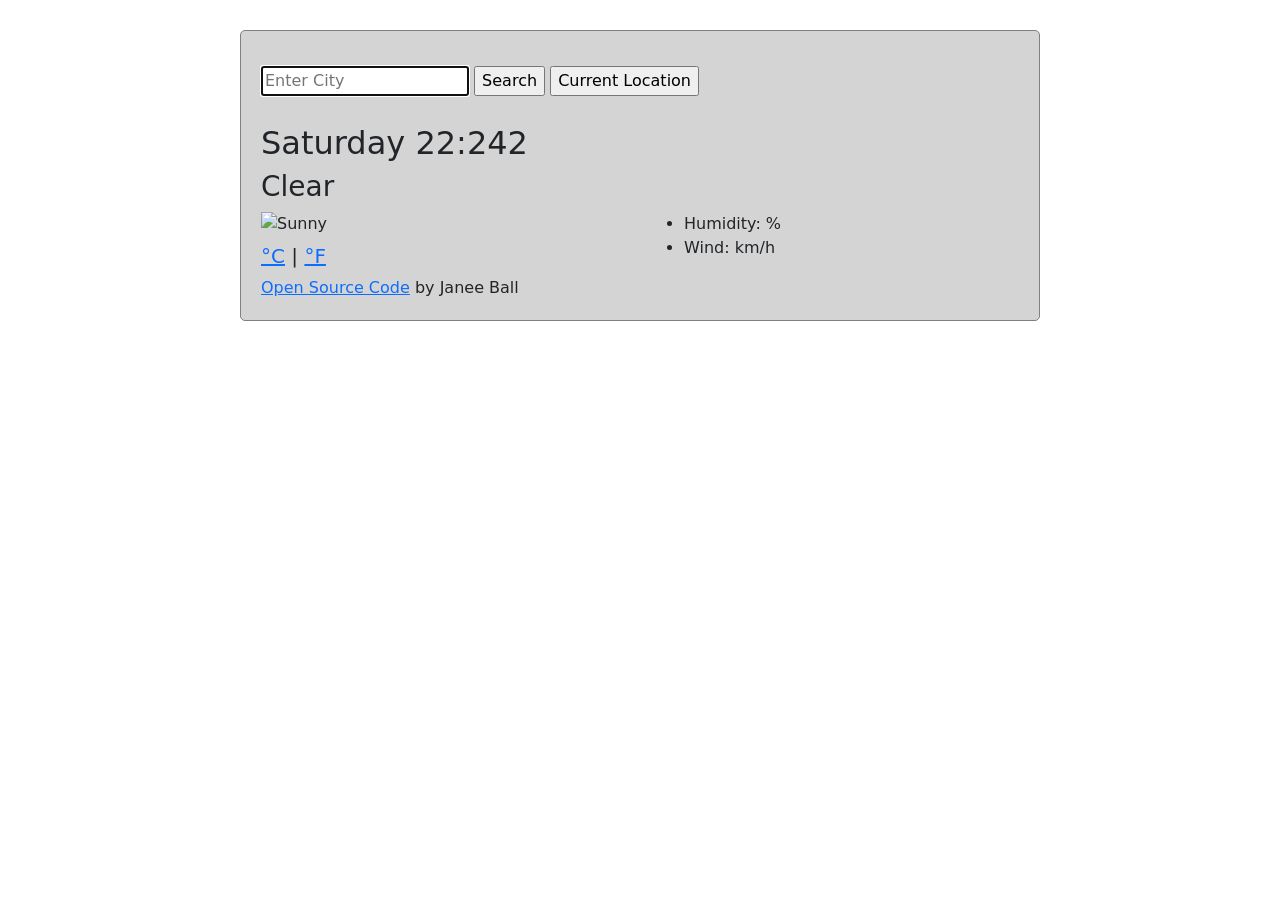
==== index.html @ 977ae64b "Added api integration for humidity and wind" ====
<!DOCTYPE html>
<html lang="en">
  <head>
    <meta charset="UTF-8" />
    <meta http-equiv="X-UA-Compatible" content="IE=edge" />
    <meta name="viewport" content="width=device-width, initial-scale=1.0" />
    <script src="https://unpkg.com/axios/dist/axios.min.js"></script>
    <title>Janee's Weather App</title>
    <link
      href="https://cdn.jsdelivr.net/npm/bootstrap@5.1.3/dist/css/bootstrap.min.css"
      rel="stylesheet"
      integrity="sha384-1BmE4kWBq78iYhFldvKuhfTAU6auU8tT94WrHftjDbrCEXSU1oBoqyl2QvZ6jIW3"
      crossorigin="anonymous"
    />
    <link rel="stylesheet" href="src/style.css" />
    <script
      src="https://kit.fontawesome.com/61d5349bb4.js"
      crossorigin="anonymous"
      src="script.js"
    ></script>
  </head>
  <body>
    <div class="container"></div>
    <div class="weather-app">
      <form id="search-input">
        <input
          type="text"
          placeholder="Enter City"
          autocomplete="off"
          autofocus="on"
          id="city-input"
        />
        <input type="submit" value="Search" />
        <input type="submit" value="Current Location" id="current" />
      </form>
      <h1 id="place" Pontotoc, MS></h1>
      <h2>Sunday 8:45</h2>
      <h3 id="description">Clear</h3>
      <div class="row">
        <div class="col-md-6">
          <img
            src="https://ssl.gstatic.com/onebox/weather/64/sunny.png"
            alt="Sunny"
            id="icon"
          />
          <h3 id="temp" class="temperature" 21°></h3>
          <h5>
            <a id="Celsius" href="#">°C</a> | <a id="Fahrenheit" href="#">°F</a>
          </h5>
        </div>
        <div class="col-md-6">
          <ul>
            <li>Humidity: <span id="humidity"></span>%</li>
            <li>Wind: <span id="wind"></span> km/h</li>
          </ul>
        </div>
      </div>

      <a href="https://github.com/ashleyjanee/Janee-Weather-App"
        >Open Source Code</a
      >
      by Janee Ball
    </div>
    <script src="src/script.js"></script>
  </body>
</html>
---- src/style.css ----
body {
  background-color: white;
}
h1 {
  padding-top: 20px;
}
.temperature {
  font-size: 65px;
}
.weather-app {
  max-width: 800px;
  padding: 20px;
  border: 1px solid gray;
  border-radius: 5px;
  background-color: #d4d4d4;
  margin: 30px auto;
}
form {
  padding-top: 15px;
}
.weather-temp {
  padding-left: 20px;
}
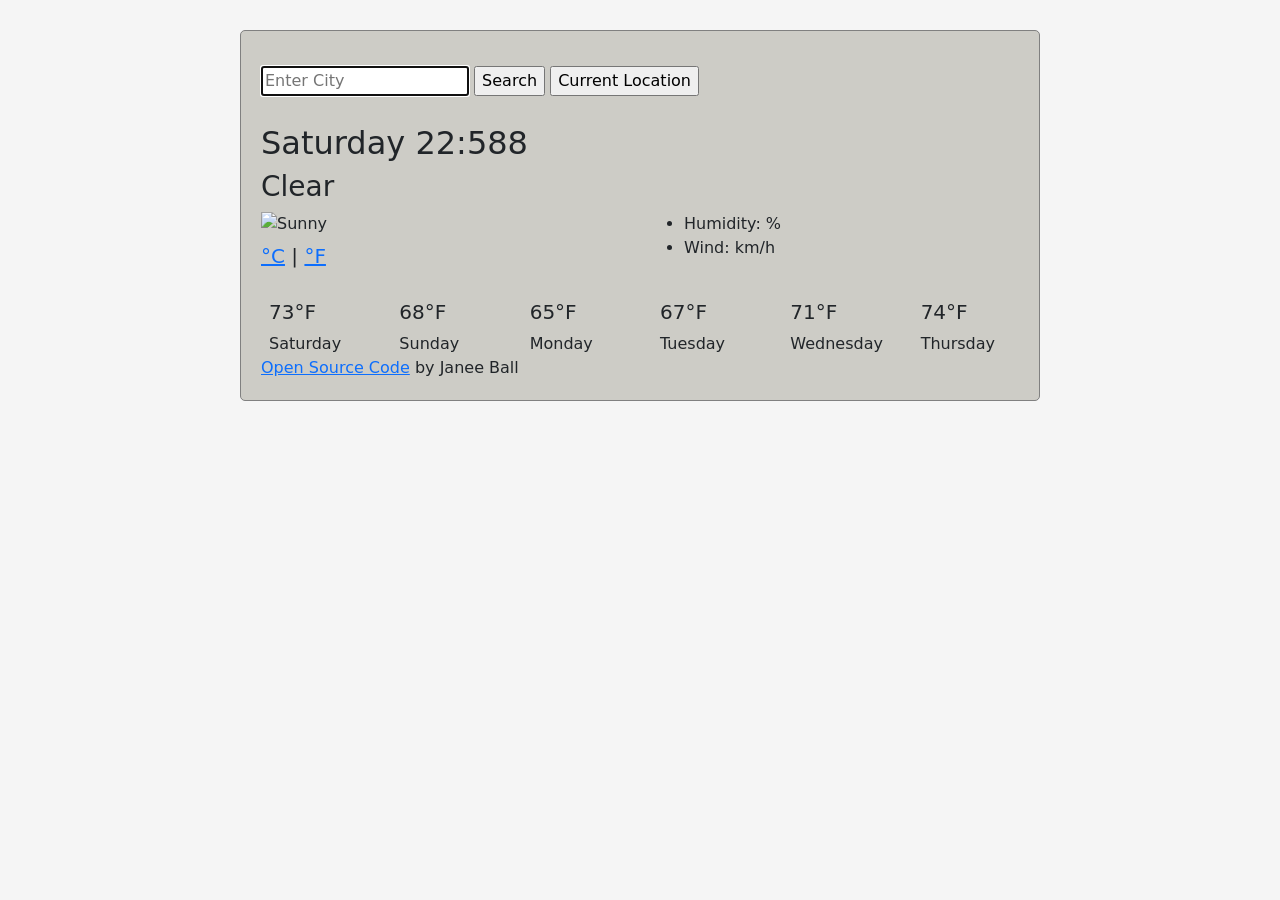
==== commit 5b44a4f8: "Added 5 day forecast to HTML" ====
--- a/index.html
+++ b/index.html
@@ -55,6 +55,39 @@
           </ul>
         </div>
       </div>
+      <br />
+      <div class="row">
+        <div class="col weather-temp">
+          <i class="fas fa-sun sun-icon-2"></i>
+          <h5>73°F</h5>
+          Saturday
+        </div>
+        <div class="col weather-temp">
+          <i class="fas fa-cloud cloud-icon"></i>
+          <h5>68°F</h5>
+          Sunday
+        </div>
+        <div class="col weather-temp">
+          <i class="fas fa-cloud-showers-heavy heavy-rain"></i>
+          <h5>65°F</h5>
+          Monday
+        </div>
+        <div class="col weather-temp">
+          <i class="fas fa-wind wind-icon"></i>
+          <h5>67°F</h5>
+          Tuesday
+        </div>
+        <div class="col weather-temp">
+          <i class="fas fa-cloud cloud-icon"></i>
+          <h5>71°F</h5>
+          Wednesday
+        </div>
+        <div class="col weather-temp">
+          <i class="fas fa-sun sun-icon-2"></i>
+          <h5>74°F</h5>
+          Thursday
+        </div>
+      </div>
 
       <a href="https://github.com/ashleyjanee/Janee-Weather-App"
         >Open Source Code</a
--- a/src/style.css
+++ b/src/style.css
@@ -1,5 +1,5 @@
 body {
-  background-color: white;
+  background-color: whitesmoke;
 }
 h1 {
   padding-top: 20px;
@@ -12,7 +12,7 @@
   padding: 20px;
   border: 1px solid gray;
   border-radius: 5px;
-  background-color: #d4d4d4;
+  background-color: #cdccc6;
   margin: 30px auto;
 }
 form {
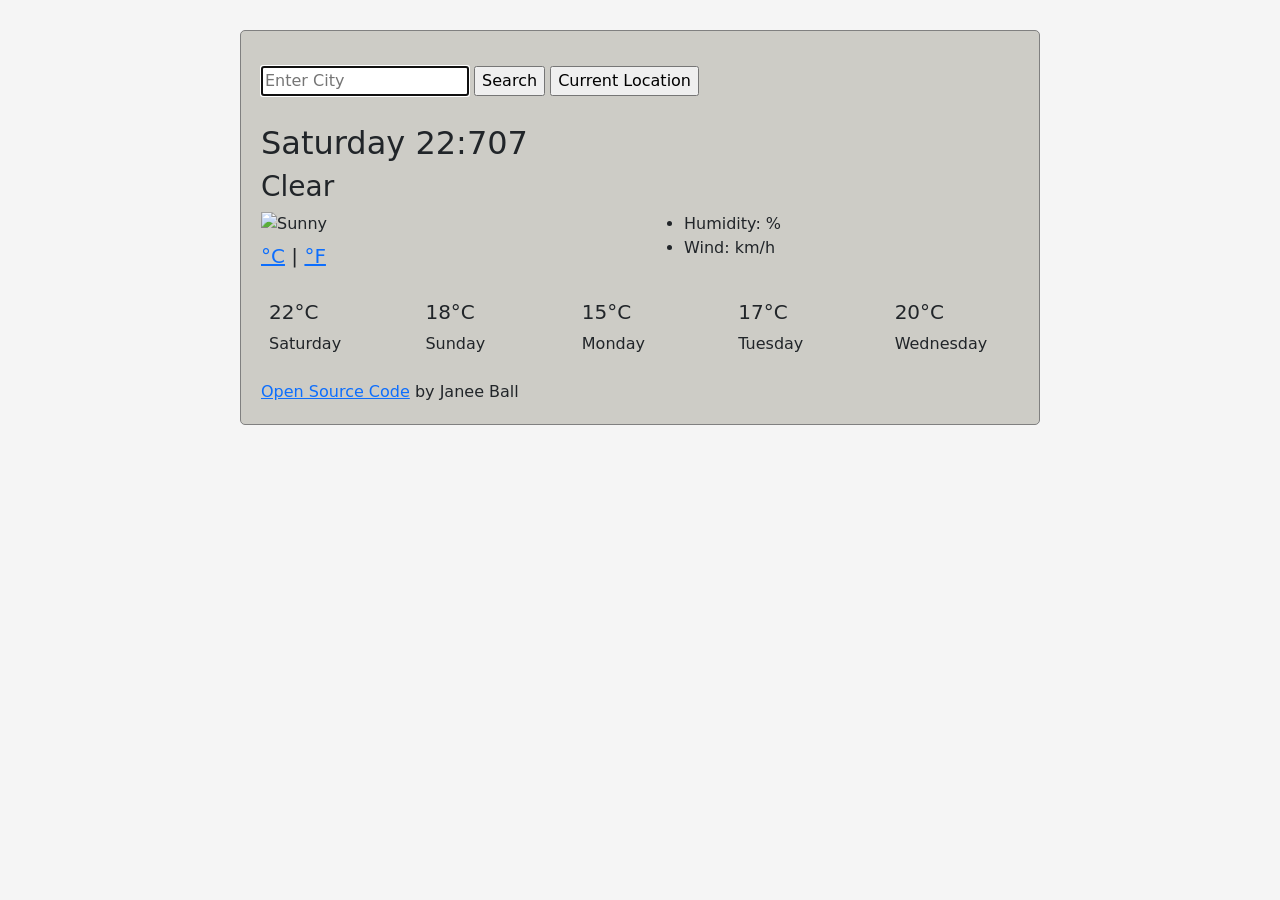
==== commit 16541419: "Changed degree to celsius and removed extra forecast day" ====
--- a/index.html
+++ b/index.html
@@ -59,36 +59,31 @@
       <div class="row">
         <div class="col weather-temp">
           <i class="fas fa-sun sun-icon-2"></i>
-          <h5>73°F</h5>
+          <h5>22°C</h5>
           Saturday
         </div>
         <div class="col weather-temp">
           <i class="fas fa-cloud cloud-icon"></i>
-          <h5>68°F</h5>
+          <h5>18°C</h5>
           Sunday
         </div>
         <div class="col weather-temp">
           <i class="fas fa-cloud-showers-heavy heavy-rain"></i>
-          <h5>65°F</h5>
+          <h5>15°C</h5>
           Monday
         </div>
         <div class="col weather-temp">
           <i class="fas fa-wind wind-icon"></i>
-          <h5>67°F</h5>
+          <h5>17°C</h5>
           Tuesday
         </div>
         <div class="col weather-temp">
           <i class="fas fa-cloud cloud-icon"></i>
-          <h5>71°F</h5>
+          <h5>20°C</h5>
           Wednesday
         </div>
-        <div class="col weather-temp">
-          <i class="fas fa-sun sun-icon-2"></i>
-          <h5>74°F</h5>
-          Thursday
-        </div>
       </div>
-
+      <br />
       <a href="https://github.com/ashleyjanee/Janee-Weather-App"
         >Open Source Code</a
       >
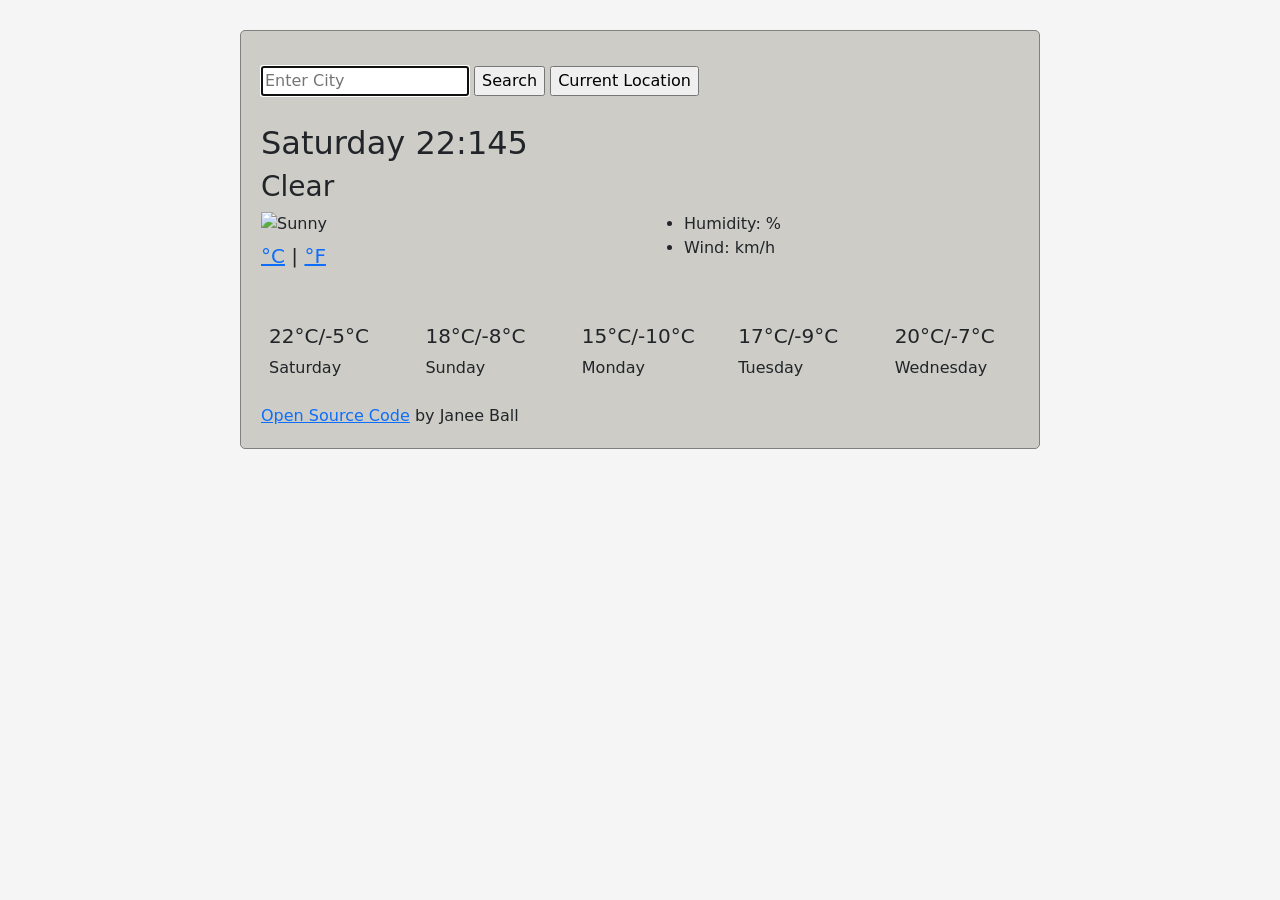
==== commit cc1d8a0a: "Added low temp and changed images for forecast" ====
--- a/index.html
+++ b/index.html
@@ -58,28 +58,48 @@
       <br />
       <div class="row">
         <div class="col weather-temp">
-          <i class="fas fa-sun sun-icon-2"></i>
-          <h5>22°C</h5>
+          <img
+            src="https://ssl.gstatic.com/onebox/weather/48/rain.png"
+            alt=""
+            width="36"
+          />
+          <h5>22°C/-5°C</h5>
           Saturday
         </div>
         <div class="col weather-temp">
-          <i class="fas fa-cloud cloud-icon"></i>
-          <h5>18°C</h5>
+          <img
+            src="https://ssl.gstatic.com/onebox/weather/64/sunny.png"
+            alt=""
+            width="36"
+          />
+          <h5>18°C/-8°C</h5>
           Sunday
         </div>
         <div class="col weather-temp">
-          <i class="fas fa-cloud-showers-heavy heavy-rain"></i>
-          <h5>15°C</h5>
+          <img
+            src="https://ssl.gstatic.com/onebox/weather/64/sunny.png"
+            alt=""
+            width="36"
+          />
+          <h5>15°C/-10°C</h5>
           Monday
         </div>
         <div class="col weather-temp">
-          <i class="fas fa-wind wind-icon"></i>
-          <h5>17°C</h5>
+          <img
+            src="https://ssl.gstatic.com/onebox/weather/64/sunny.png"
+            alt=""
+            width="36"
+          />
+          <h5>17°C/-9°C</h5>
           Tuesday
         </div>
         <div class="col weather-temp">
-          <i class="fas fa-cloud cloud-icon"></i>
-          <h5>20°C</h5>
+          <img
+            src="https://ssl.gstatic.com/onebox/weather/64/sunny.png"
+            alt=""
+            width="36"
+          />
+          <h5>20°C/-7°C</h5>
           Wednesday
         </div>
       </div>
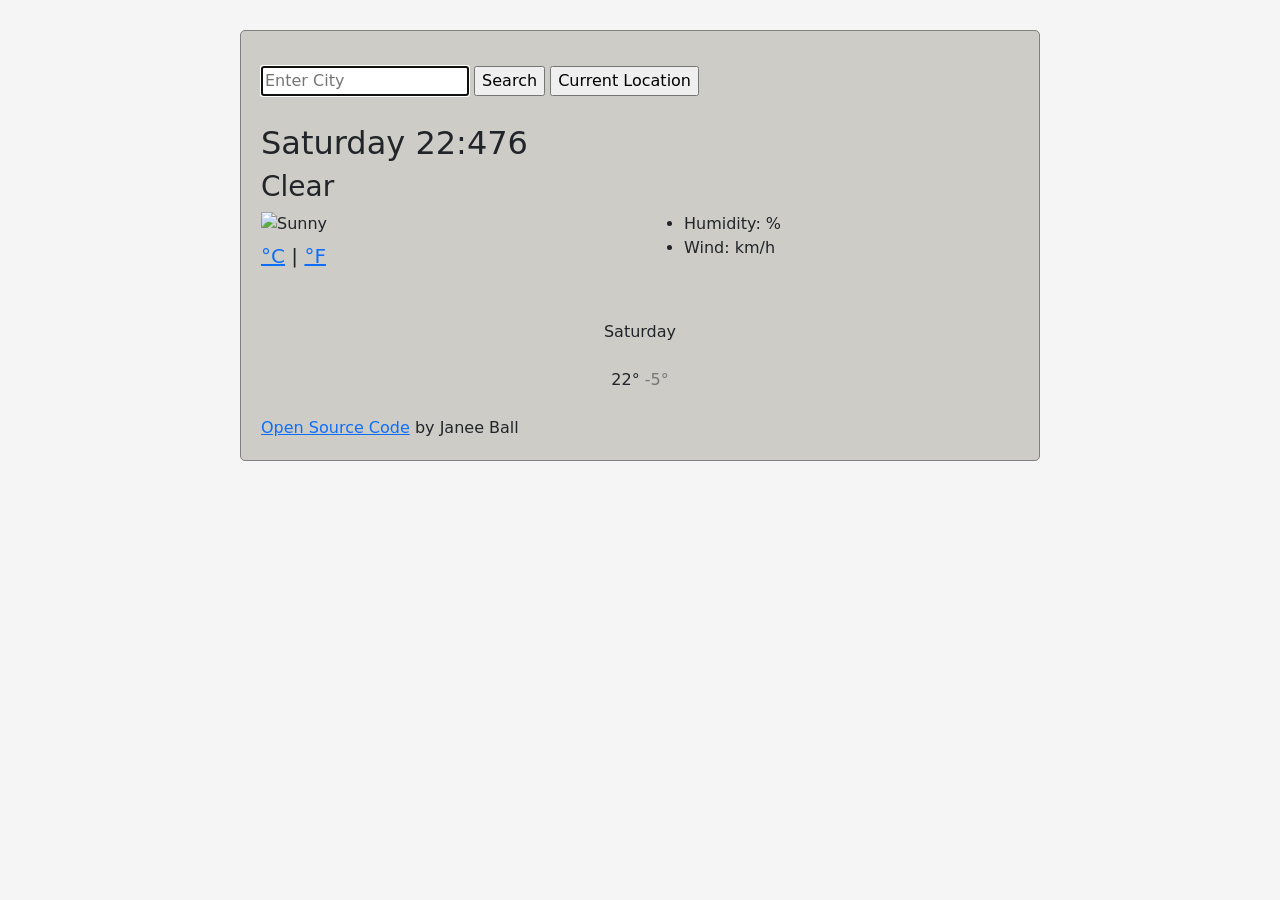
==== commit d0911143: "Removed 5 day forecast" ====
--- a/index.html
+++ b/index.html
@@ -58,49 +58,16 @@
       <br />
       <div class="row">
         <div class="col weather-temp">
+          <div class="weather-forecast-date">Saturday</div>
           <img
             src="https://ssl.gstatic.com/onebox/weather/48/rain.png"
             alt=""
             width="36"
           />
-          <h5>22°C/-5°C</h5>
-          Saturday
-        </div>
-        <div class="col weather-temp">
-          <img
-            src="https://ssl.gstatic.com/onebox/weather/64/sunny.png"
-            alt=""
-            width="36"
-          />
-          <h5>18°C/-8°C</h5>
-          Sunday
-        </div>
-        <div class="col weather-temp">
-          <img
-            src="https://ssl.gstatic.com/onebox/weather/64/sunny.png"
-            alt=""
-            width="36"
-          />
-          <h5>15°C/-10°C</h5>
-          Monday
-        </div>
-        <div class="col weather-temp">
-          <img
-            src="https://ssl.gstatic.com/onebox/weather/64/sunny.png"
-            alt=""
-            width="36"
-          />
-          <h5>17°C/-9°C</h5>
-          Tuesday
-        </div>
-        <div class="col weather-temp">
-          <img
-            src="https://ssl.gstatic.com/onebox/weather/64/sunny.png"
-            alt=""
-            width="36"
-          />
-          <h5>20°C/-7°C</h5>
-          Wednesday
+          <div class="weather-forecast-temp">
+            <span class="weather-forecast-temp-max">22°</span>
+            <span class="weather-forecast-temp-min">-5°</span>
+          </div>
         </div>
       </div>
       <br />
--- a/src/style.css
+++ b/src/style.css
@@ -19,5 +19,10 @@
   padding-top: 15px;
 }
 .weather-temp {
-  padding-left: 20px;
+  margin-top: 20px;
+  text-align: center;
+  font-size: 16px;
 }
+.weather-forecast-temp-min {
+  opacity: 0.5;
+}
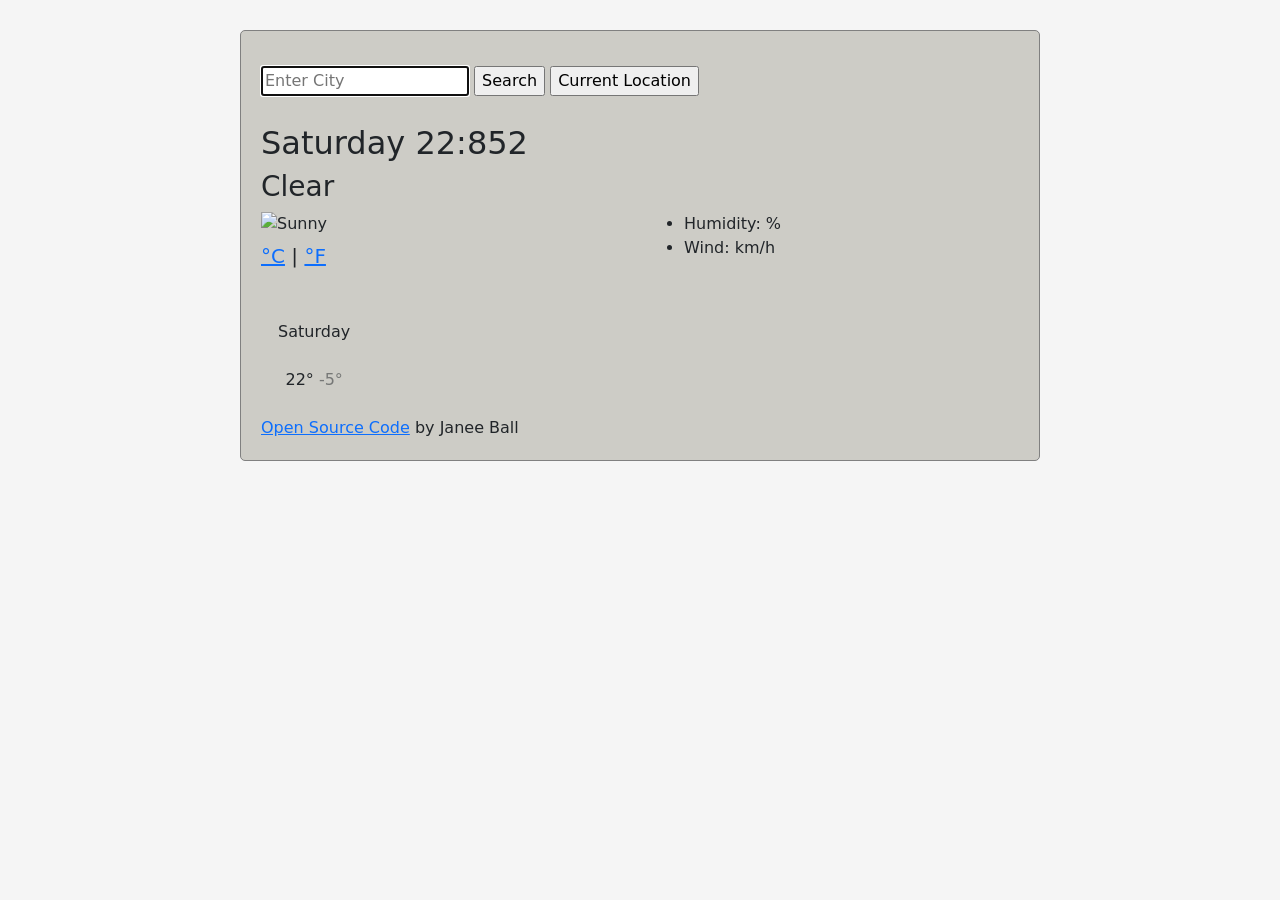
==== commit d873c81f: "Added id for forecast" ====
--- a/index.html
+++ b/index.html
@@ -56,17 +56,19 @@
         </div>
       </div>
       <br />
-      <div class="row">
-        <div class="col weather-temp">
-          <div class="weather-forecast-date">Saturday</div>
-          <img
-            src="https://ssl.gstatic.com/onebox/weather/48/rain.png"
-            alt=""
-            width="36"
-          />
-          <div class="weather-forecast-temp">
-            <span class="weather-forecast-temp-max">22°</span>
-            <span class="weather-forecast-temp-min">-5°</span>
+      <div class="weather-temp" id="weather-temp">
+        <div class="row">
+          <div class="col-2">
+            <div class="weather-forecast-date">Saturday</div>
+            <img
+              src="https://ssl.gstatic.com/onebox/weather/48/rain.png"
+              alt=""
+              width="36"
+            />
+            <div class="weather-forecast-temp">
+              <span class="weather-forecast-temp-max">22°</span>
+              <span class="weather-forecast-temp-min">-5°</span>
+            </div>
           </div>
         </div>
       </div>
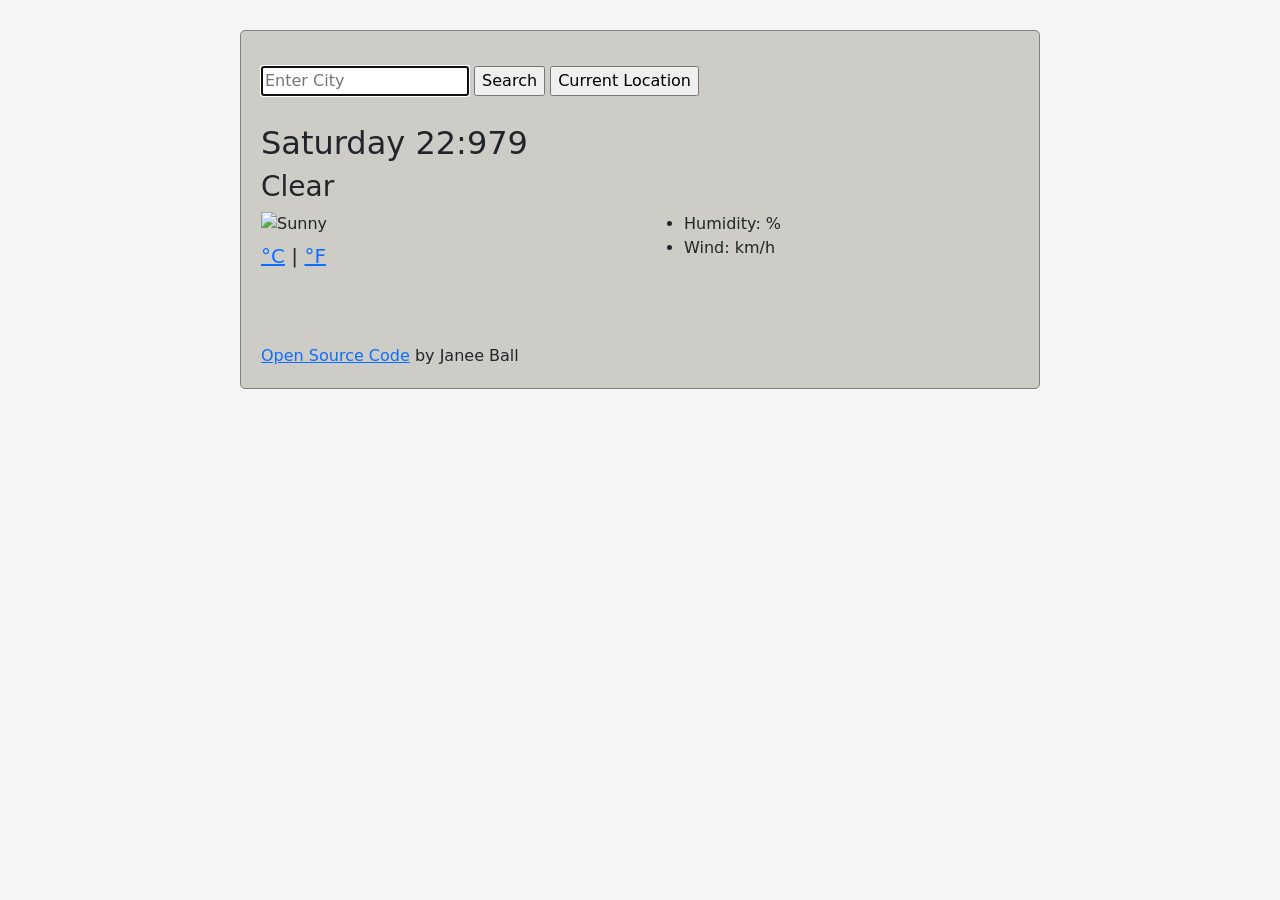
==== commit e2895d2d: "Added html within javascript to show forecast" ====
--- a/index.html
+++ b/index.html
@@ -56,22 +56,7 @@
         </div>
       </div>
       <br />
-      <div class="weather-temp" id="weather-temp">
-        <div class="row">
-          <div class="col-2">
-            <div class="weather-forecast-date">Saturday</div>
-            <img
-              src="https://ssl.gstatic.com/onebox/weather/48/rain.png"
-              alt=""
-              width="36"
-            />
-            <div class="weather-forecast-temp">
-              <span class="weather-forecast-temp-max">22°</span>
-              <span class="weather-forecast-temp-min">-5°</span>
-            </div>
-          </div>
-        </div>
-      </div>
+      <div class="weather-temp" id="forecast"></div>
       <br />
       <a href="https://github.com/ashleyjanee/Janee-Weather-App"
         >Open Source Code</a
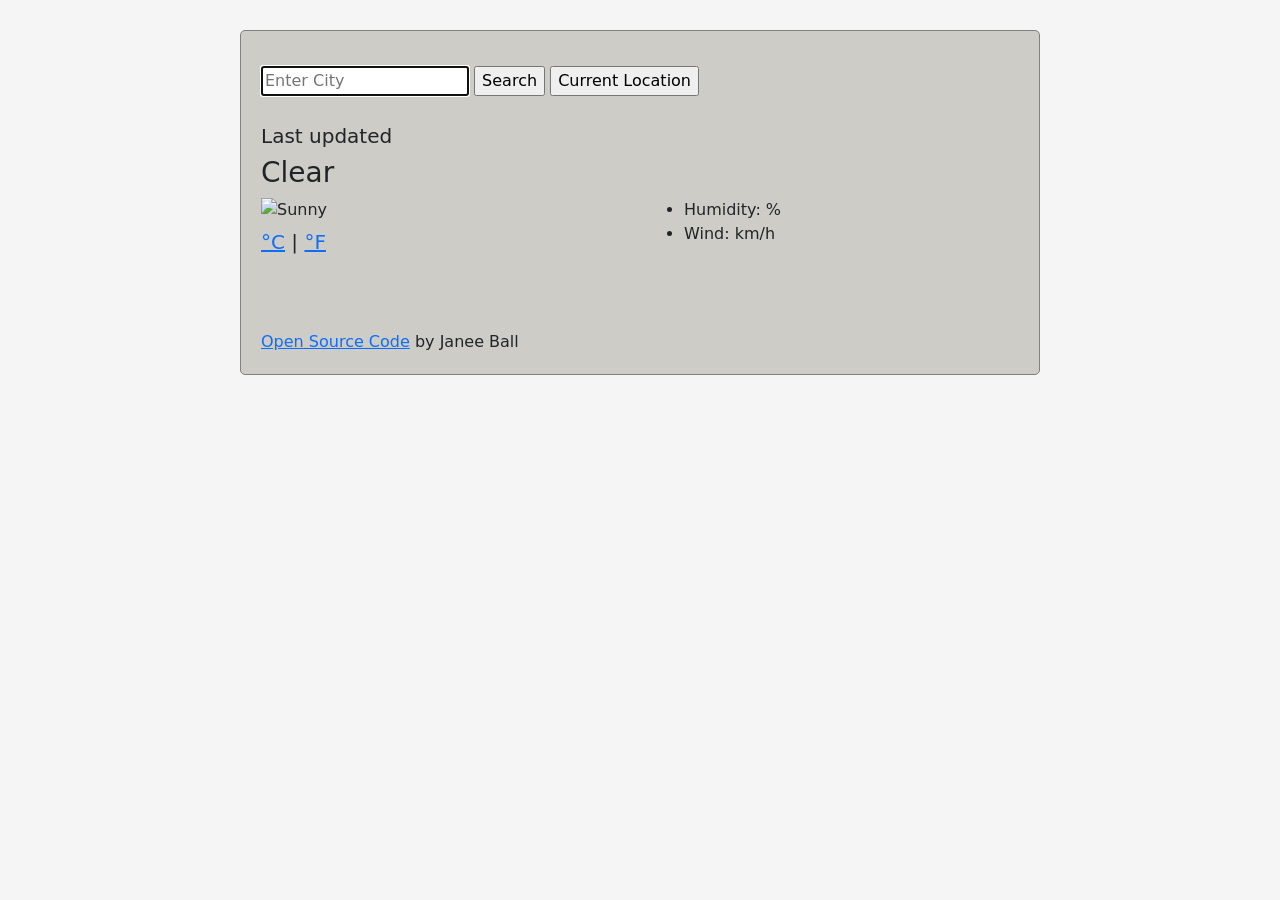
==== commit 795505a7: "Updated time" ====
--- a/index.html
+++ b/index.html
@@ -34,7 +34,7 @@
         <input type="submit" value="Current Location" id="current" />
       </form>
       <h1 id="place" Pontotoc, MS></h1>
-      <h2>Sunday 8:45</h2>
+      <h2>Last updated <span id="date"></span></h2>
       <h3 id="description">Clear</h3>
       <div class="row">
         <div class="col-md-6">
--- a/src/style.css
+++ b/src/style.css
@@ -3,6 +3,9 @@
 }
 h1 {
   padding-top: 20px;
+}
+h2 {
+  font-size: 20px;
 }
 .temperature {
   font-size: 65px;
